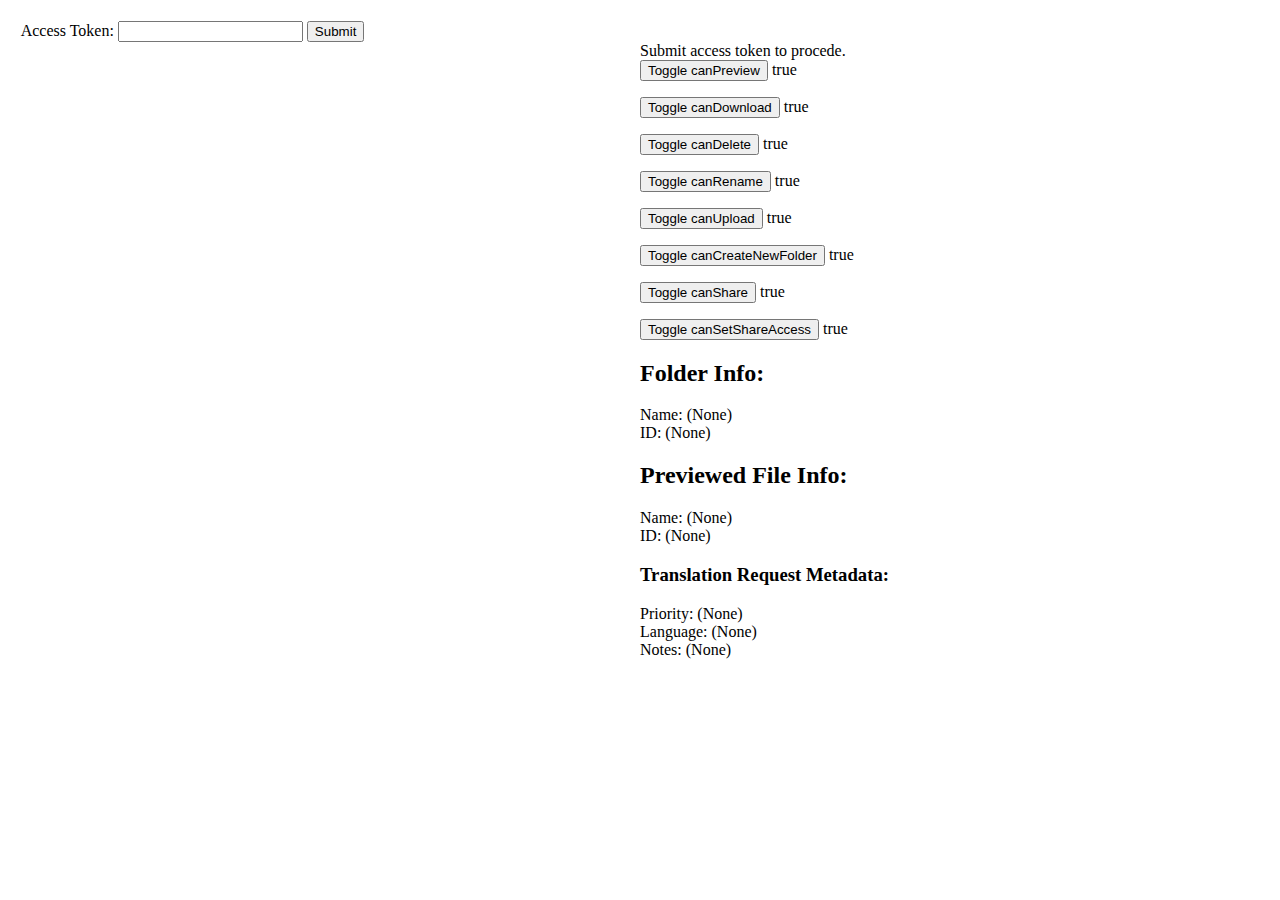
==== explorer.html @ 82ea7687 "Settings now hidden initially" ====
<!--
  Box UI File Explorer Proof of Concept:
 -->

<!DOCTYPE html>
<html lang="en">
  <head>
    <meta charset="UTF-8" />
    <meta http-equiv="X-UA-Compatible" content="IE=edge" />
    <meta name="viewport" content="width=device-width, initial-scale=1.0" />
    <title>Box File UI POC</title>

    <link rel="stylesheet" href="css/style.css" />

    <!--
      Pollyfill dependency for Box UI Elements.
      Alternatively, use "https://cdn01.boxcdn.net/polyfills/core-js/2.5.3/core.min.js"
    -->
    <script src="https://cdn.polyfill.io/v2/polyfill.min.js?features=es6,Intl"></script>

    
    <!-- Box file explorer stylesheet -->
    <link
      rel="stylesheet"
      href="https://cdn01.boxcdn.net/platform/elements/16.0.0/en-US/explorer.css"
    />
  </head>
  <body>
    <div class="padded">
      <div id="accessToken">
        <label for="accessTokenInput">Access Token:</label>
        <input id="accessTokenInput" type="text" />
        <button id="accessTokenSubmit">Submit</button>
      </div>

      <div class="row">
        <div id="rightColumn" class="column">
          <div id="contentExplorer"></div>
        </div>
        <div class="column">
          <div>
            <output id="log">Submit access token to procede.</output>
          </div>

          <div>
            <button id="canPreviewToggle">Toggle canPreview</button>
            <label for="canPreviewToggle" id="canPreview">true</p>
          </div>
          <div>
            <button id="canDownloadToggle">Toggle canDownload</button>
            <label for="canDownloadToggle" id="canDownload">true</p>
          </div>
          <div>
            <button id="canDeleteToggle">Toggle canDelete</button>
            <label for="canDeleteToggle" id="canDelete">true</p>
          </div>
          <div>
            <button id="canRenameToggle">Toggle canRename</button>
            <label for="canRenameToggle" id="canRename">true</p>
          </div>
          <div>
            <button id="canUploadToggle">Toggle canUpload</button>
            <label for="canUploadToggle" id="canUpload">true</p>
          </div>
          <div>
            <button id="canCreateNewFolderToggle">Toggle canCreateNewFolder</button>
            <label for="canCreateNewFolderToggle" id="canCreateNewFolder">true</p>
          </div>
          <div>
            <button id="canShareToggle">Toggle canShare</button>
            <label for="canShareToggle" id="canShare">true</p>
          </div>
          <div>
            <button id="canSetShareAccessToggle">Toggle canSetShareAccess</button>
            <label for="canSetShareAccessToggle" id="canSetShareAccess">true</p>
          </div>

          <h2>Folder Info:</h2>
          <div>
            <label for="pickedFolderName">Name: </label>
            <output id="pickedFolderName">(None)</output>
          </div>
          <div>
            <label for="pickedFolderId">ID: </label>
            <output id="pickedFolderId">(None)</output>
          </div>

          <h2>Previewed File Info:</h2>
          <div>
            <label for="previewFileName">Name: </label>
            <output id="previewFileName">(None)</output>
          </div>
          <div>
            <label for="previewFileId">ID: </label>
            <output id="previewFileId">(None)</output>
          </div>

          <h3>Translation Request Metadata:</h3>
          <div>
            <label for="metaPriority">Priority: </label>
            <output id="metaPriority">(None)</output>
          </div>
          <div>
            <label for="metaLanguage">Language: </label>
            <output id="metaLanguage">(None)</output>
          </div>
          <div>
            <label for="metaNotes">Notes: </label>
            <output id="metaNotes">(None)</output>
          </div>
          </div>
        </div>
      </div>
    </div>

    <!-- File explorer script -->
    <script src="https://cdn01.boxcdn.net/platform/elements/16.0.0/en-US/explorer.js"></script>

    <!-- Site logic -->
    <script src="js/api.js"></script>
    <script src="js/explorer.js"></script>
  </body>
</html>
---- css/style.css ----
#preview {
    height: 400px;
    width: 100%;
}

.padded {
    padding: 1%;
}

.row {
    display: flex;
}

.column {
    flex: 50%;
}

/* used in explorer.html */
#rightColumn {
    visibility: hidden !important;
}
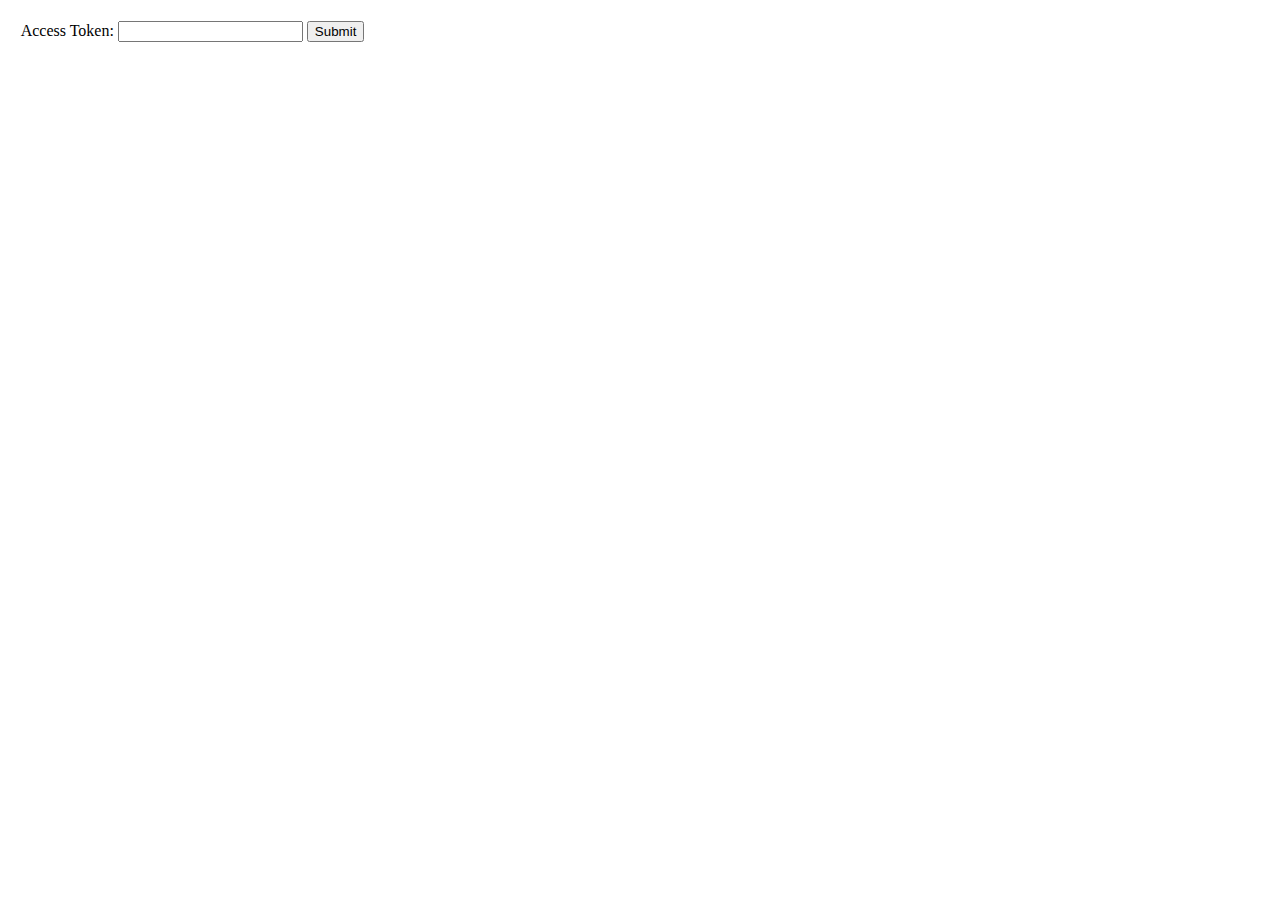
==== commit 832a9adb: "Settings are hidden for real this time" ====
--- a/explorer.html
+++ b/explorer.html
@@ -34,10 +34,10 @@
       </div>
 
       <div class="row">
-        <div id="rightColumn" class="column">
+        <div class="column">
           <div id="contentExplorer"></div>
         </div>
-        <div class="column">
+        <div id="rightColumn" class="column">
           <div>
             <output id="log">Submit access token to procede.</output>
           </div>
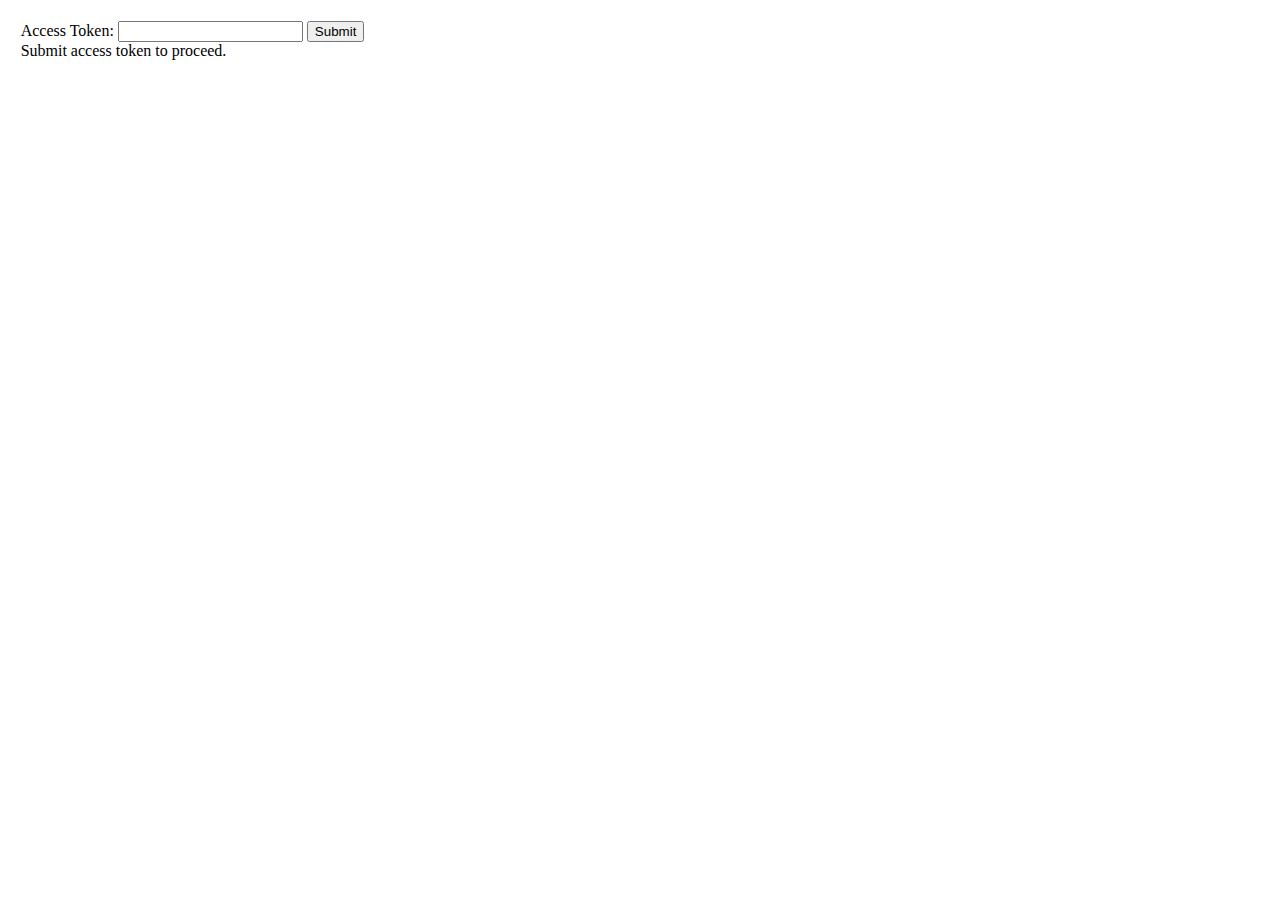
==== commit d9c55506: "Fixed typo" ====
--- a/explorer.html
+++ b/explorer.html
@@ -35,13 +35,12 @@
 
       <div class="row">
         <div class="column">
+          <div>
+            <output id="log">Submit access token to proceed.</output>
+          </div>
           <div id="contentExplorer"></div>
         </div>
         <div id="rightColumn" class="column">
-          <div>
-            <output id="log">Submit access token to procede.</output>
-          </div>
-
           <div>
             <button id="canPreviewToggle">Toggle canPreview</button>
             <label for="canPreviewToggle" id="canPreview">true</p>
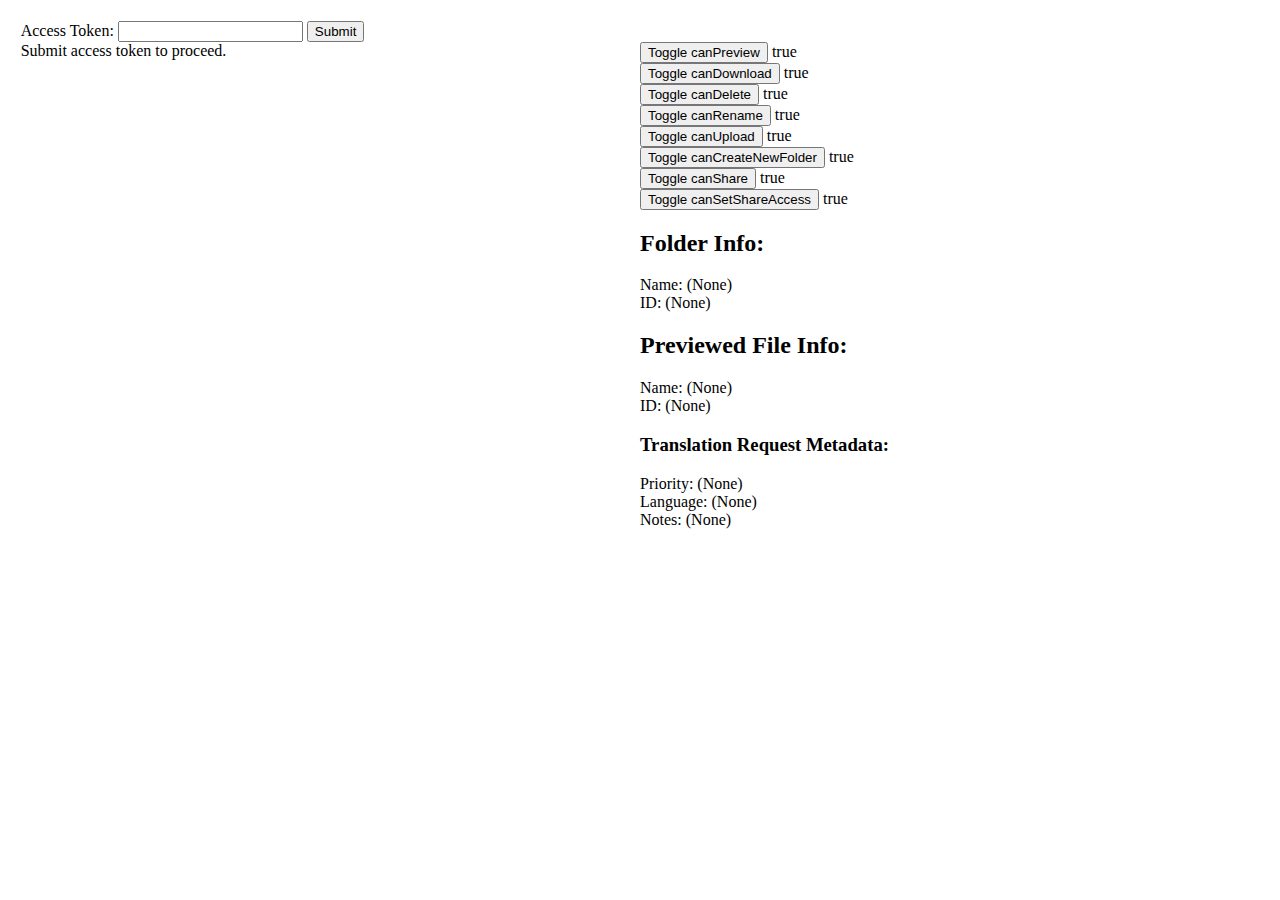
==== commit 92e0adca: "Fixed canDelete and labels" ====
--- a/explorer.html
+++ b/explorer.html
@@ -43,35 +43,35 @@
         <div id="rightColumn" class="column">
           <div>
             <button id="canPreviewToggle">Toggle canPreview</button>
-            <label for="canPreviewToggle" id="canPreview">true</p>
+            <label for="canPreviewToggle" id="canPreview">true</label>
           </div>
           <div>
             <button id="canDownloadToggle">Toggle canDownload</button>
-            <label for="canDownloadToggle" id="canDownload">true</p>
+            <label for="canDownloadToggle" id="canDownload">true</label>
           </div>
           <div>
             <button id="canDeleteToggle">Toggle canDelete</button>
-            <label for="canDeleteToggle" id="canDelete">true</p>
+            <label for="canDeleteToggle" id="canDelete">true</label>
           </div>
           <div>
             <button id="canRenameToggle">Toggle canRename</button>
-            <label for="canRenameToggle" id="canRename">true</p>
+            <label for="canRenameToggle" id="canRename">true</label>
           </div>
           <div>
             <button id="canUploadToggle">Toggle canUpload</button>
-            <label for="canUploadToggle" id="canUpload">true</p>
+            <label for="canUploadToggle" id="canUpload">true</label>
           </div>
           <div>
             <button id="canCreateNewFolderToggle">Toggle canCreateNewFolder</button>
-            <label for="canCreateNewFolderToggle" id="canCreateNewFolder">true</p>
+            <label for="canCreateNewFolderToggle" id="canCreateNewFolder">true</label>
           </div>
           <div>
             <button id="canShareToggle">Toggle canShare</button>
-            <label for="canShareToggle" id="canShare">true</p>
+            <label for="canShareToggle" id="canShare">true</label>
           </div>
           <div>
             <button id="canSetShareAccessToggle">Toggle canSetShareAccess</button>
-            <label for="canSetShareAccessToggle" id="canSetShareAccess">true</p>
+            <label for="canSetShareAccessToggle" id="canSetShareAccess">true</label>
           </div>
 
           <h2>Folder Info:</h2>
--- a/css/style.css
+++ b/css/style.css
@@ -14,8 +14,3 @@
 .column {
     flex: 50%;
 }
-
-/* used in explorer.html */
-#rightColumn {
-    visibility: hidden !important;
-}
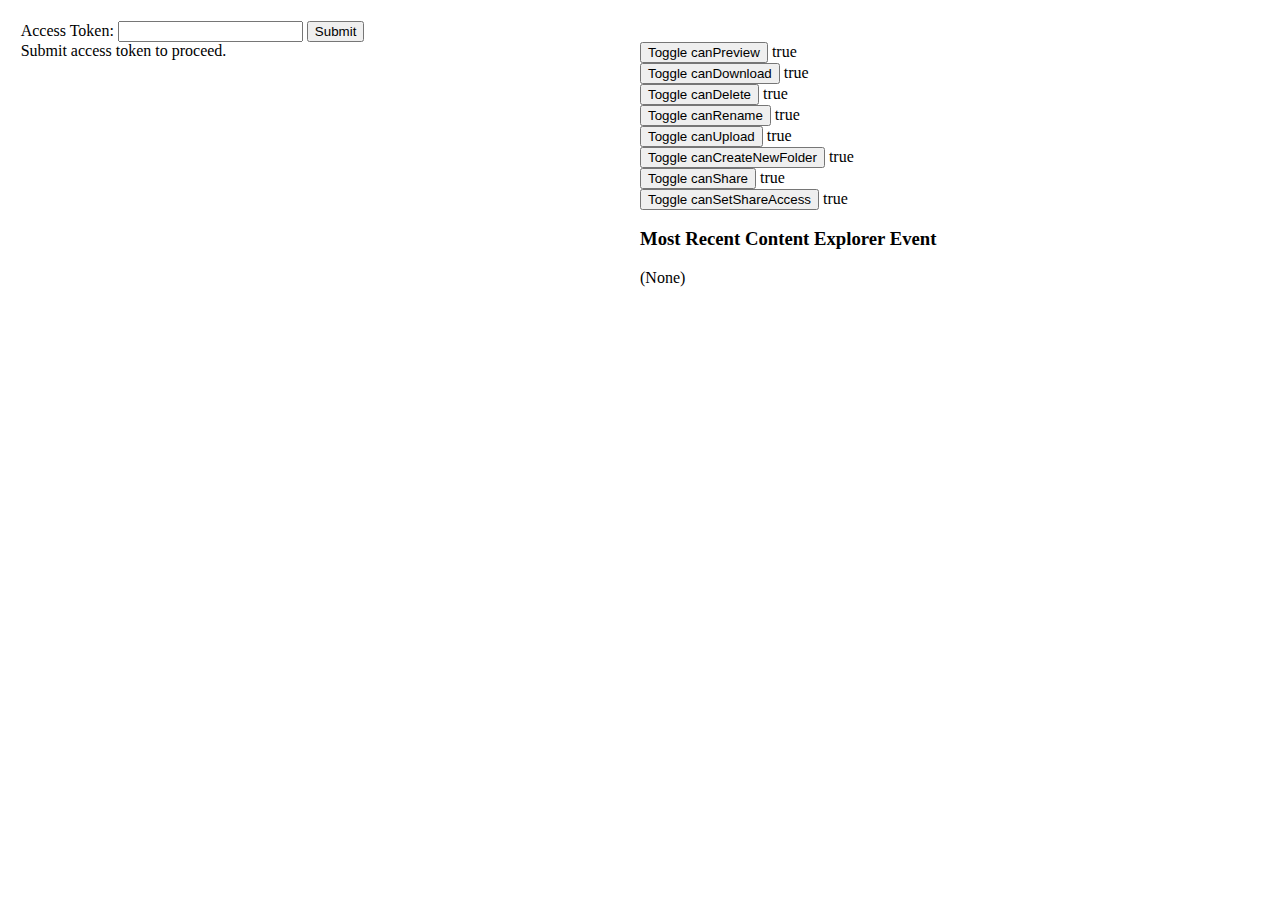
==== commit 331f81dd: "Added event display and removed unused code" ====
--- a/explorer.html
+++ b/explorer.html
@@ -1,5 +1,6 @@
 <!--
-  Box UI File Explorer Proof of Concept:
+  Box Content Explorer UI Proof of Concept:
+  Documentation: https://developer.box.com/guides/embed/ui-elements/explorer/
  -->
 
 <!DOCTYPE html>
@@ -74,38 +75,9 @@
             <label for="canSetShareAccessToggle" id="canSetShareAccess">true</label>
           </div>
 
-          <h2>Folder Info:</h2>
+          <h3>Most Recent Content Explorer Event</h2>
           <div>
-            <label for="pickedFolderName">Name: </label>
-            <output id="pickedFolderName">(None)</output>
-          </div>
-          <div>
-            <label for="pickedFolderId">ID: </label>
-            <output id="pickedFolderId">(None)</output>
-          </div>
-
-          <h2>Previewed File Info:</h2>
-          <div>
-            <label for="previewFileName">Name: </label>
-            <output id="previewFileName">(None)</output>
-          </div>
-          <div>
-            <label for="previewFileId">ID: </label>
-            <output id="previewFileId">(None)</output>
-          </div>
-
-          <h3>Translation Request Metadata:</h3>
-          <div>
-            <label for="metaPriority">Priority: </label>
-            <output id="metaPriority">(None)</output>
-          </div>
-          <div>
-            <label for="metaLanguage">Language: </label>
-            <output id="metaLanguage">(None)</output>
-          </div>
-          <div>
-            <label for="metaNotes">Notes: </label>
-            <output id="metaNotes">(None)</output>
+            <output id="eventData">(None)</output>
           </div>
           </div>
         </div>
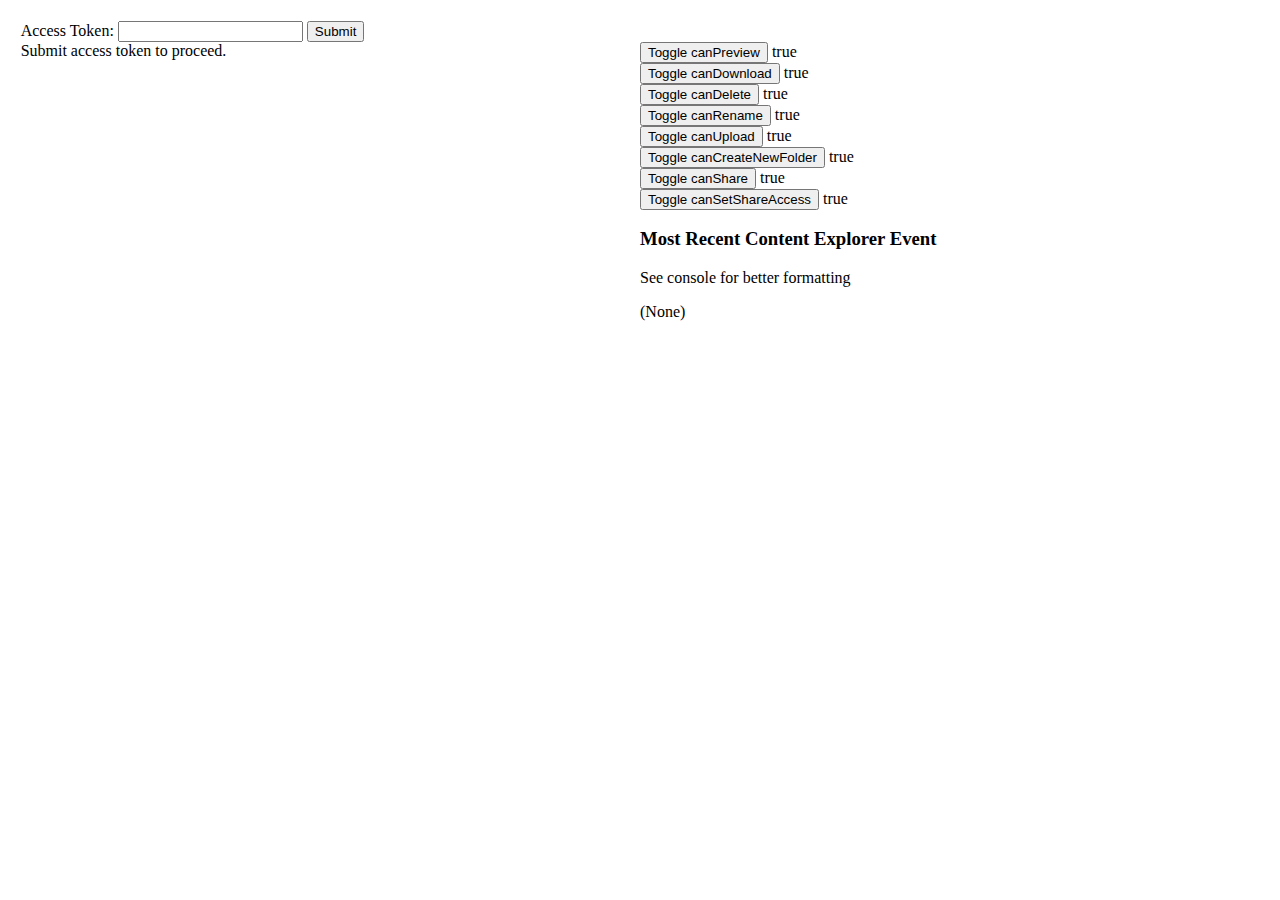
==== commit 73d5f2e7: "Added event tip" ====
--- a/explorer.html
+++ b/explorer.html
@@ -76,6 +76,7 @@
           </div>
 
           <h3>Most Recent Content Explorer Event</h2>
+          <p>See console for better formatting</p>
           <div>
             <output id="eventData">(None)</output>
           </div>
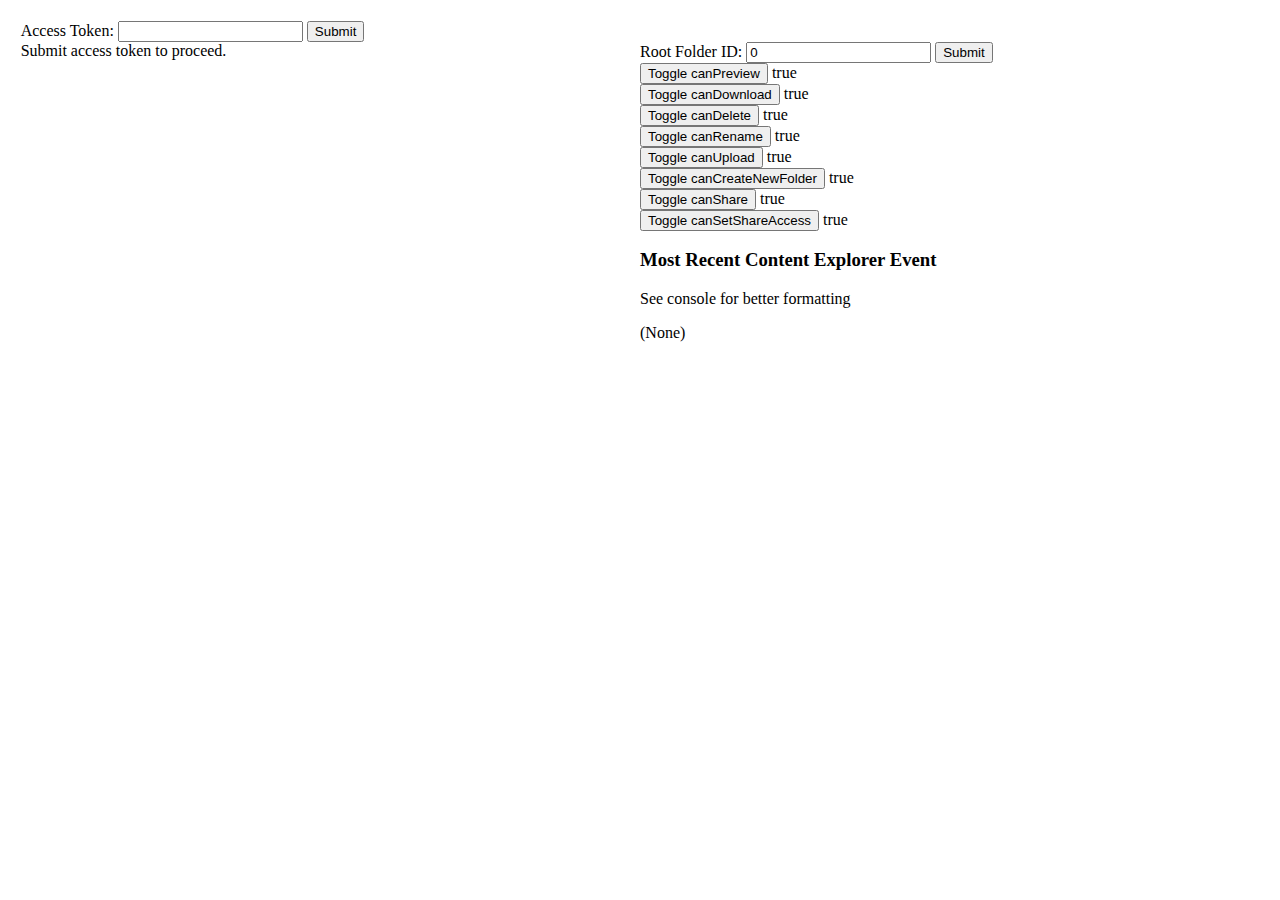
==== commit 23594de7: "Added root folder setting" ====
--- a/explorer.html
+++ b/explorer.html
@@ -28,7 +28,7 @@
   </head>
   <body>
     <div class="padded">
-      <div id="accessToken">
+      <div>
         <label for="accessTokenInput">Access Token:</label>
         <input id="accessTokenInput" type="text" />
         <button id="accessTokenSubmit">Submit</button>
@@ -42,6 +42,11 @@
           <div id="contentExplorer"></div>
         </div>
         <div id="rightColumn" class="column">
+          <div>
+            <label for="rootFolderInput">Root Folder ID:</label>
+            <input id="rootFolderInput" type="text" value="0" />
+            <button id="rootFolderSubmit">Submit</button>
+          </div>
           <div>
             <button id="canPreviewToggle">Toggle canPreview</button>
             <label for="canPreviewToggle" id="canPreview">true</label>
